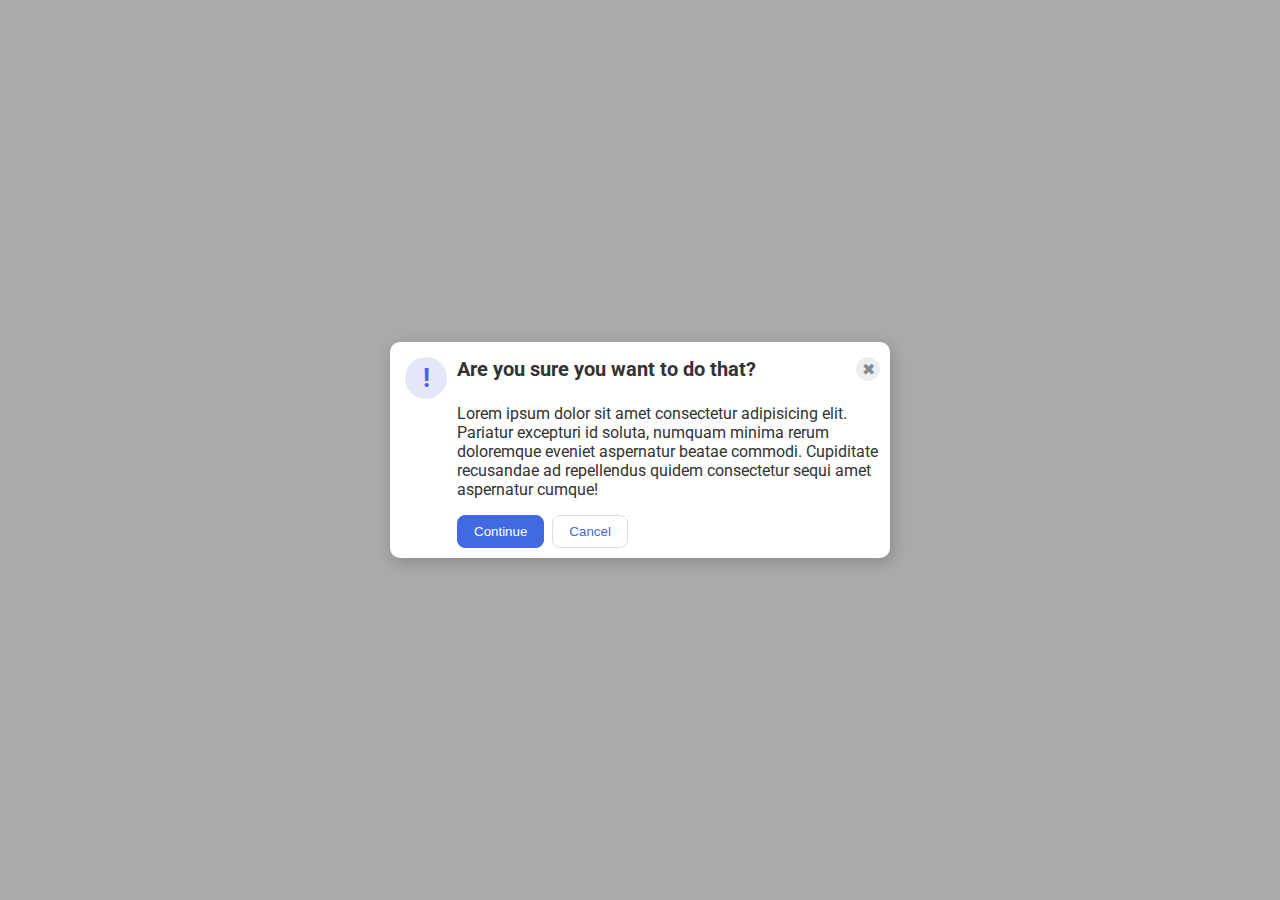
==== flex/05-flex-modal/index.html @ 0e40daaf "Complete 05-flex-modal" ====
<!DOCTYPE html>
<html lang="en">
  <head>
    <meta charset="UTF-8">
    <meta http-equiv="X-UA-Compatible" content="IE=edge">
    <meta name="viewport" content="width=device-width, initial-scale=1.0">
    <link rel="stylesheet" href="style.css">
    <title>Modal</title>
  </head>
  <body>
    <div class="modal">
      <div class="icon">!</div>
      <div class="header">Are you sure you want to do that?</div>
      <div class="close-button">✖</div>
      <div class="text">Lorem ipsum dolor sit amet consectetur adipisicing elit. Pariatur excepturi id soluta, numquam minima rerum doloremque eveniet aspernatur beatae commodi. Cupiditate recusandae ad repellendus quidem consectetur sequi amet aspernatur cumque!</div>
      <button class="continue">Continue</button>
      <button class="cancel">Cancel</button>
    </div>
  </body>
</html>
---- flex/05-flex-modal/style.css ----
@import url('https://fonts.googleapis.com/css2?family=Roboto:wght@400;700&display=swap');

html, body {
  height: 100%;
}

body {
  font-family: Roboto, sans-serif;
  margin: 0;
  background: #aaa;
  color: #333;
  /* I'll give you this one for free lol */
  display: flex;
  align-items: center;
  justify-content: center;
}

.modal {
  background: white;
  display: flex;
  flex-wrap: wrap;
  align-items: center;
  padding: 10px;
  width: 480px;
  border-radius: 10px;
  box-shadow: 2px 4px 16px rgba(0,0,0,.2);
}

.modal > * {
  flex-shrink: 0;
}

.text {
  max-width: 423px;
  margin-left: 57px;
  margin-bottom: 16px;
}

.icon {
  color: royalblue;
  font-size: 26px;
  font-weight: 700;
  background: lavender;
  width: 42px;
  height: 42px;
  border-radius: 50%;
  display: flex;
  align-items: center;
  justify-content: center;
  margin: 5px 10px 5px 5px;
}

.header {
  text-align: center;
  font-weight: bold;
  margin-top: 5px;
  align-self: flex-start;
  font-size: 20px;
}

.close-button {
  background: #eee;
  border-radius: 50%;
  color: #888;
  font-weight: 400;
  font-size: 16px;
  height: 24px;
  width: 24px;
  display: flex;
  align-items: center;
  justify-content: center;
  margin-left: auto;
  align-self: flex-start;
  margin-top: 5px;
}

button {
  padding: 8px 16px;
  border-radius: 8px;
}

button.continue {
  background: royalblue;
  border: 1px solid royalblue;
  color: white;
  margin-left: 57px;
}

button.cancel {
  background: white;
  border: 1px solid #ddd;
  color: royalblue;
  margin-left: 8px;
}
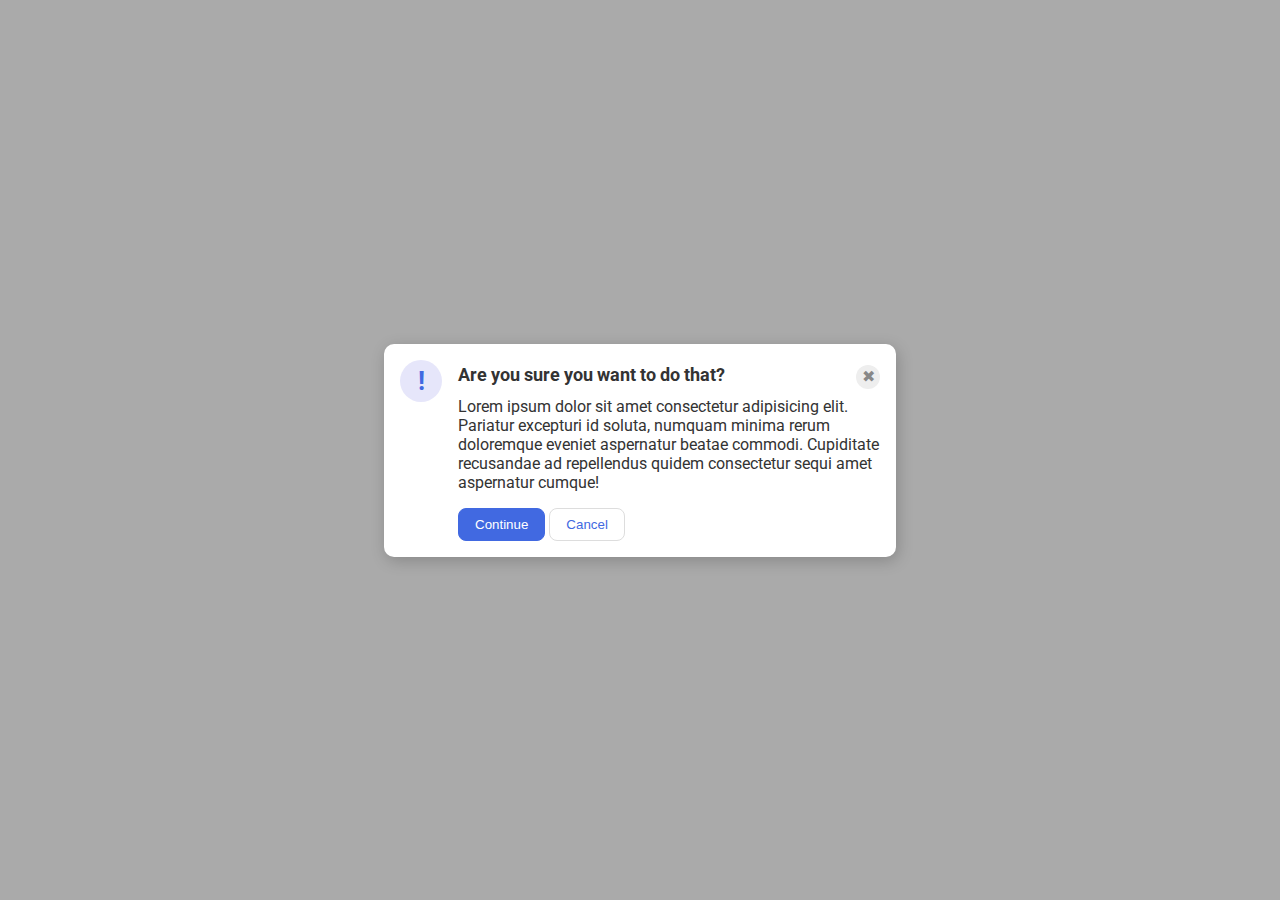
==== commit 11c323f1: "Fix 05-flex-modal with solution" ====
--- a/flex/05-flex-modal/index.html
+++ b/flex/05-flex-modal/index.html
@@ -10,11 +10,13 @@
   <body>
     <div class="modal">
       <div class="icon">!</div>
-      <div class="header">Are you sure you want to do that?</div>
-      <div class="close-button">✖</div>
+      <div class = "container">
+      <div class="header">Are you sure you want to do that?<div class="close-button">✖</div></div>
       <div class="text">Lorem ipsum dolor sit amet consectetur adipisicing elit. Pariatur excepturi id soluta, numquam minima rerum doloremque eveniet aspernatur beatae commodi. Cupiditate recusandae ad repellendus quidem consectetur sequi amet aspernatur cumque!</div>
       <button class="continue">Continue</button>
       <button class="cancel">Cancel</button>
     </div>
+    </div>
+    <!-- so basically what happened is i moved everything into their own "blocks" so that they get arranged together that seems to be a thing you put things into their own div and they get moved together instead of individually -->
   </body>
 </html>
--- a/flex/05-flex-modal/style.css
+++ b/flex/05-flex-modal/style.css
@@ -18,21 +18,14 @@
 .modal {
   background: white;
   display: flex;
-  flex-wrap: wrap;
-  align-items: center;
-  padding: 10px;
+  gap: 16px; /* now everything has gaps of 16px instead of using margins */
+  padding: 16px;
   width: 480px;
   border-radius: 10px;
   box-shadow: 2px 4px 16px rgba(0,0,0,.2);
 }
 
-.modal > * {
-  flex-shrink: 0;
-}
-
 .text {
-  max-width: 423px;
-  margin-left: 57px;
   margin-bottom: 16px;
 }
 
@@ -47,15 +40,17 @@
   display: flex;
   align-items: center;
   justify-content: center;
-  margin: 5px 10px 5px 5px;
+  flex-shrink: 0;
+  /* i removed the margins (replaced by gap) and added flex-shrink to keep it from being smashed by the text */
 }
 
 .header {
-  text-align: center;
+  display: flex;
+  align-items: center;
+  justify-content: space-between;
+  font-size: 18px;
   font-weight: bold;
-  margin-top: 5px;
-  align-self: flex-start;
-  font-size: 20px;
+  margin-bottom: 8px;
 }
 
 .close-button {
@@ -83,12 +78,10 @@
   background: royalblue;
   border: 1px solid royalblue;
   color: white;
-  margin-left: 57px;
 }
 
 button.cancel {
   background: white;
   border: 1px solid #ddd;
   color: royalblue;
-  margin-left: 8px;
 }
